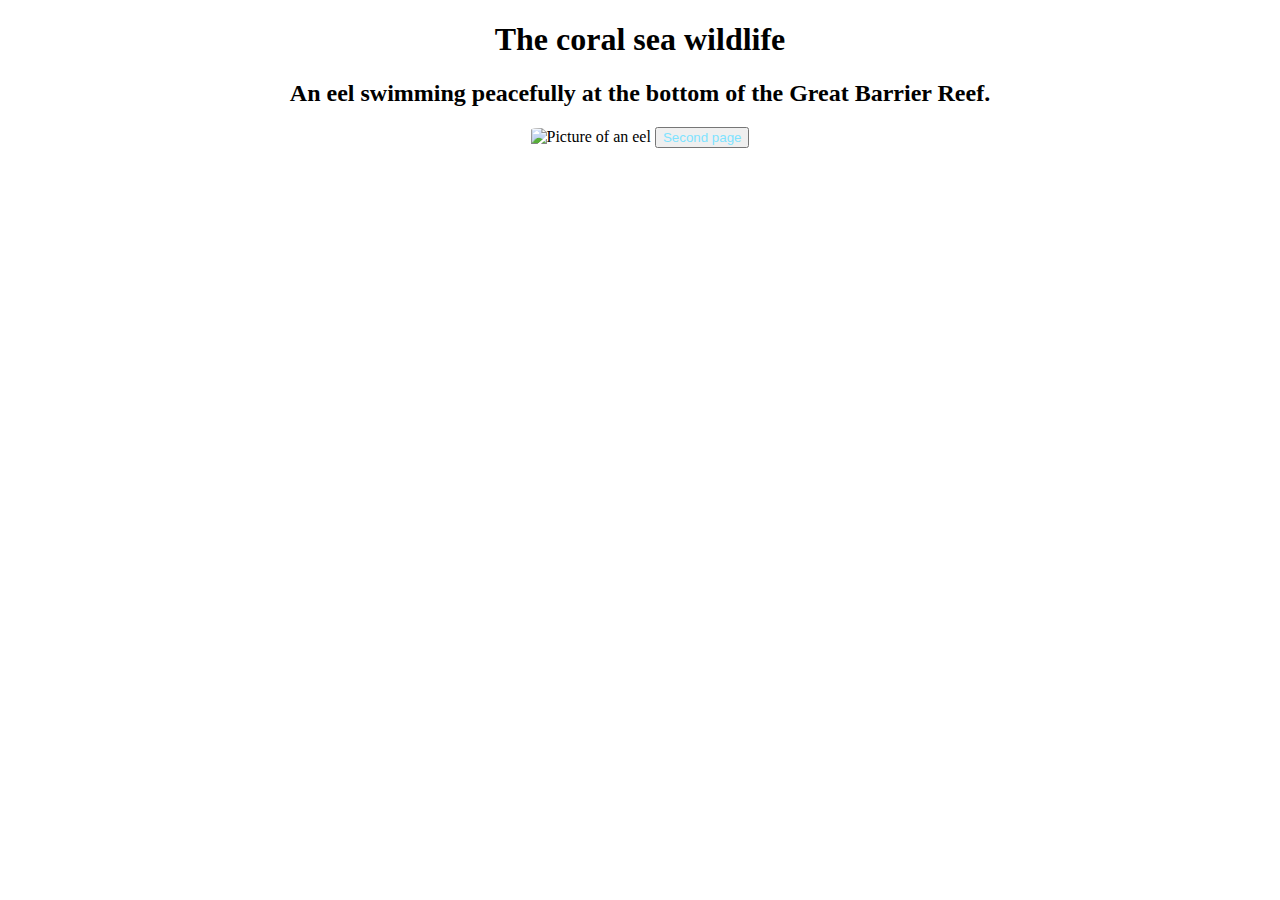
==== 2ndOblig/firstpage.html @ 05d989e0 "Merge 15a6ec934e5a3f09c82d8f5ebd142995ba2ef88b into f289a42b2304cd216ff67562c0278053aa0fc851" ====
<!DOCTYPE html>
<html>
<head>
<title>2nd Oblig</title>
<meta lang="en">
<meta charset="UTF-8">
<link rel="stylesheet" href="style/stylesheet.css">
</head>

<body>
<h1>The coral sea wildlife</h1>
<h2>An eel swimming peacefully at the bottom of the Great Barrier Reef.</h2>
<img src="C:\Users\susan\OneDrive\Bilder\Kamerabilder\061.JPG" alt="Picture of an eel">


<button onclick="DATA1200.html">Second page</button>
</body>
</html>

<!--Får ikke helt den her stylesheeten til å virke-->
---- 2ndOblig/style/stylesheet.css ----
body {text-align:center;
}

img {border-radius:10%;
    width:200px;
    height:100px;
}

button {color:rgb(127, 227, 255);}
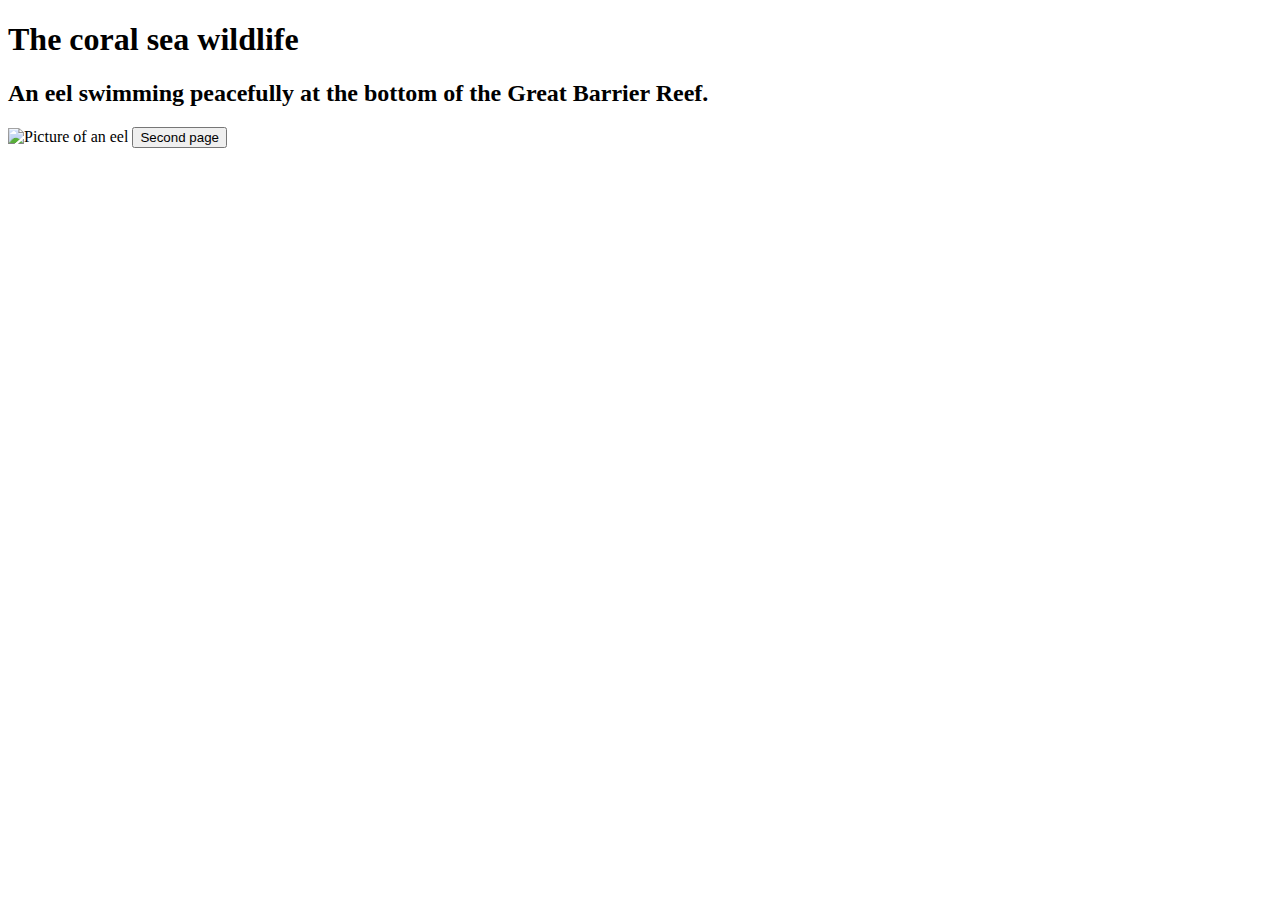
==== commit 8742c12c: ".." ====
--- a/2ndOblig/firstpage.html
+++ b/2ndOblig/firstpage.html
@@ -4,7 +4,7 @@
 <title>2nd Oblig</title>
 <meta lang="en">
 <meta charset="UTF-8">
-<link rel="stylesheet" href="style/stylesheet.css">
+<link rel="stylesheet" href="stylesheet.css">
 </head>
 
 <body>
@@ -18,4 +18,3 @@
 </html>
 
 <!--Får ikke helt den her stylesheeten til å virke-->
-
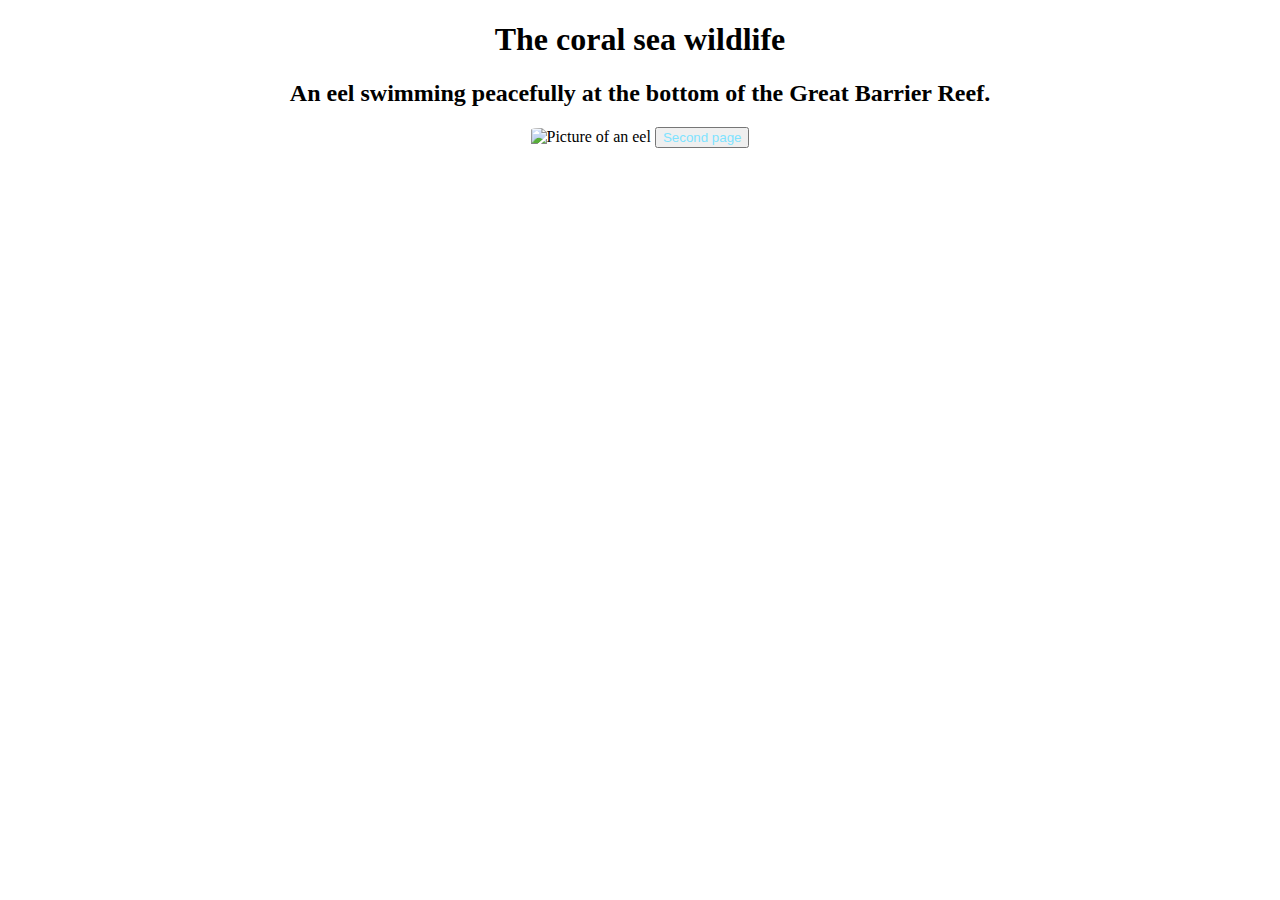
==== commit bad6ff67: "Merge branch 'main' of https://github.com/OsloMet-web/2ndOblig-group40" ====
--- a/2ndOblig/firstpage.html
+++ b/2ndOblig/firstpage.html
@@ -4,7 +4,7 @@
 <title>2nd Oblig</title>
 <meta lang="en">
 <meta charset="UTF-8">
-<link rel="stylesheet" href="stylesheet.css">
+<link rel="stylesheet" href="style/stylesheet.css">
 </head>
 
 <body>
@@ -17,4 +17,4 @@
 </body>
 </html>
 
-<!--Får ikke helt den her stylesheeten til å virke-->
+<!--Får ikke helt den her stylesheeten til å virke-->--- a/2ndOblig/style/stylesheet.css
+++ b/2ndOblig/style/stylesheet.css
@@ -0,0 +1,9 @@
+body {text-align:center;
+}
+
+img {border-radius:10%;
+    width:200px;
+    height:100px;
+}
+
+button {color:rgb(127, 227, 255);}
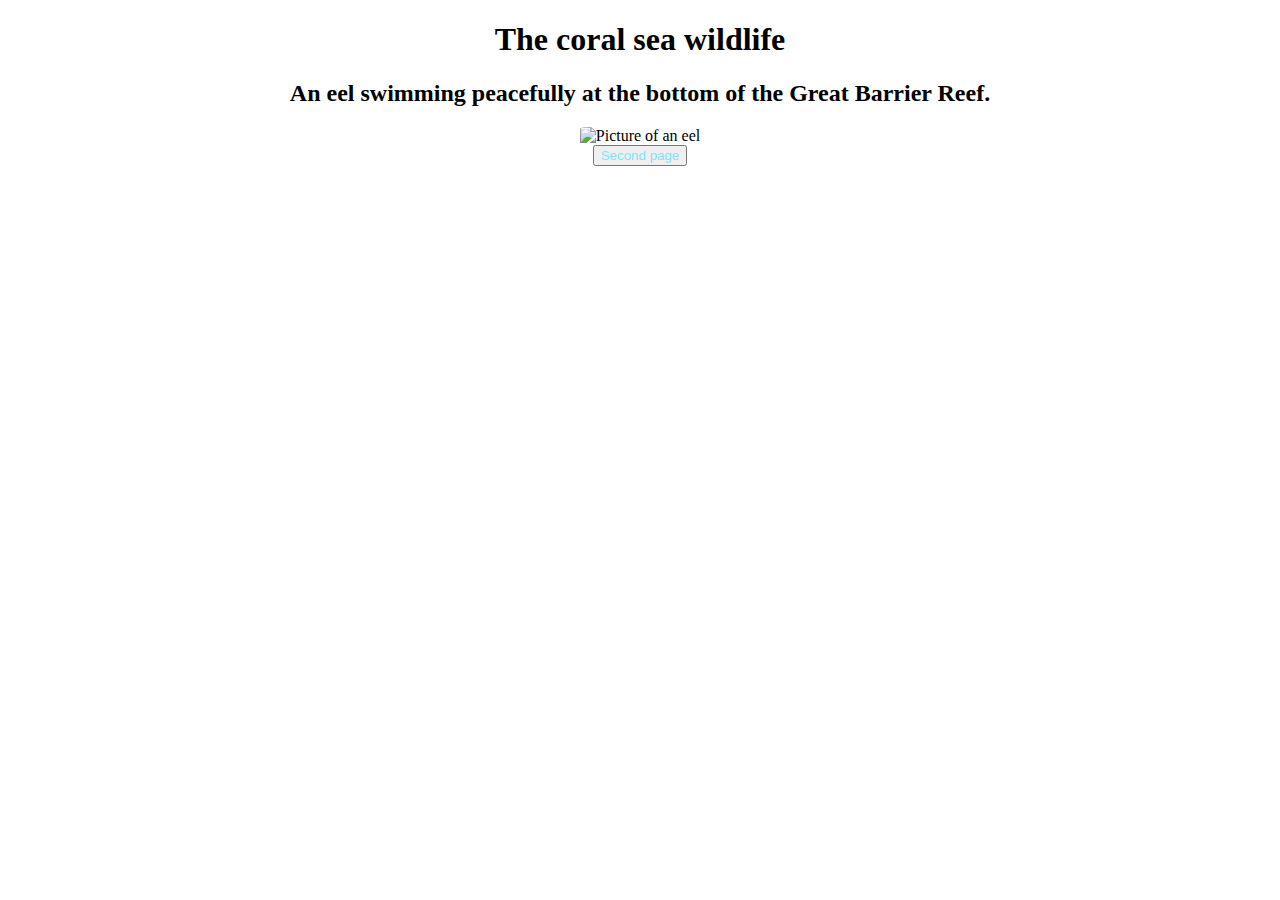
==== commit 2c9bedef: "fix" ====
--- a/2ndOblig/firstpage.html
+++ b/2ndOblig/firstpage.html
@@ -11,10 +11,10 @@
 <h1>The coral sea wildlife</h1>
 <h2>An eel swimming peacefully at the bottom of the Great Barrier Reef.</h2>
 <img src="C:\Users\susan\OneDrive\Bilder\Kamerabilder\061.JPG" alt="Picture of an eel">
-
-
+<br>
 <button onclick="DATA1200.html">Second page</button>
 </body>
 </html>
 
-<!--Får ikke helt den her stylesheeten til å virke-->+<!--Får ikke helt den her stylesheeten til å virke-->
+<!--Utvidet href til å først hente mappen style-> også stylesheet-->